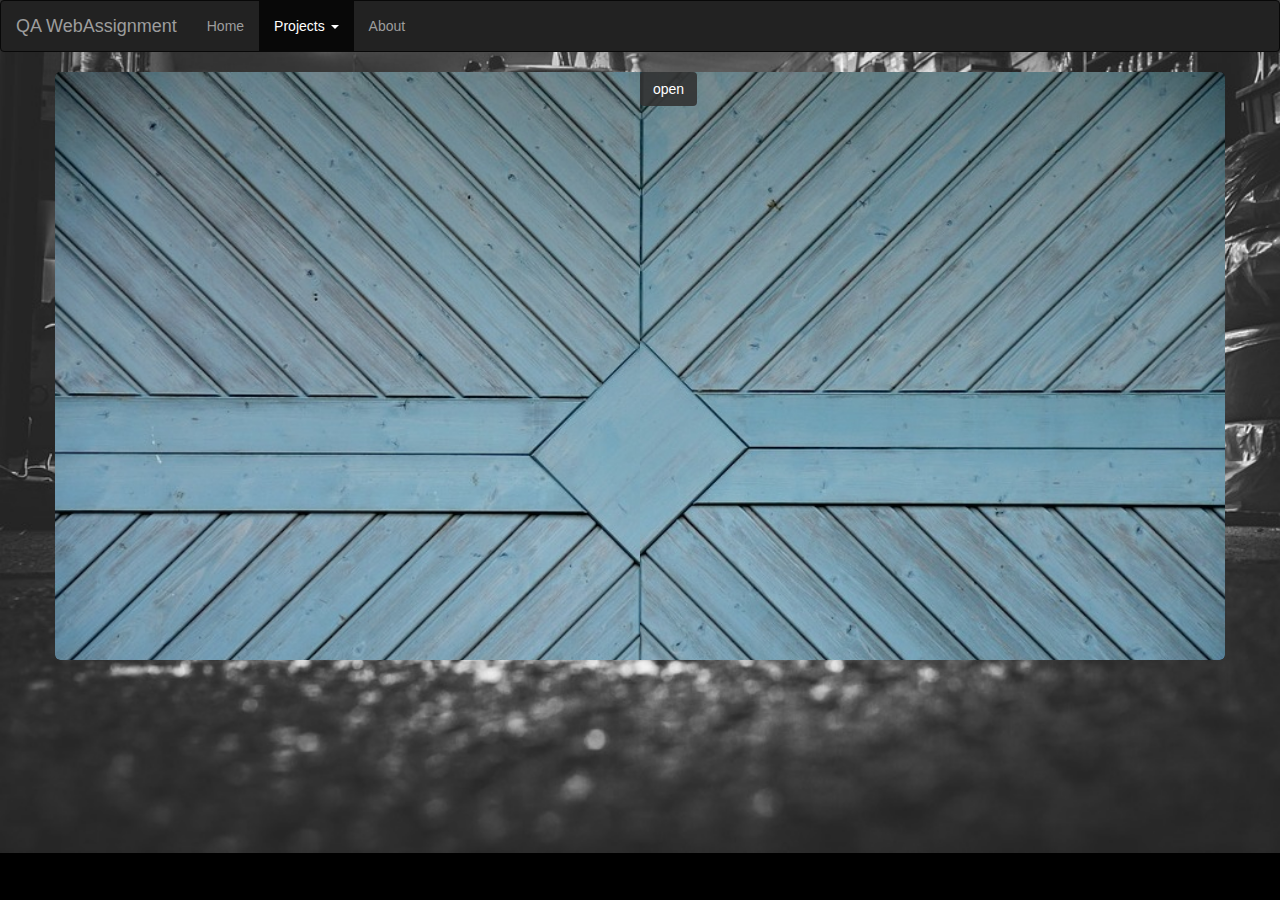
==== garage-ui.html @ f6736c23 "Initial Commit: completed UI and Started Console" ====
<!DOCTYPE html>
<html>

<head>
    <meta charset="utf-8">
    <meta name="viewport" content="width=device-width, initial-scale=1">
    <link rel="stylesheet" href="https://maxcdn.bootstrapcdn.com/bootstrap/3.3.7/css/bootstrap.min.css">
    <script src="https://ajax.googleapis.com/ajax/libs/jquery/3.2.1/jquery.min.js"></script>
    <script src="https://maxcdn.bootstrapcdn.com/bootstrap/3.3.7/js/bootstrap.min.js"></script>
    <!-- custom scripts and stylesheets -->
    <link rel="stylesheet" href="styles/garage-ui.css">
    <script src="scripts/garage.js"></script>
    <title>Home</title>
</head>

<body style="background-color:black">
    <!-- Navigation Bar -->
    <nav class="navbar navbar-inverse">
        <div class="container-fluid">
            <div class="navbar-header">
                <button type="button" class="navbar-toggle" data-toggle="collapse" data-target="#mainNavbar">
                    <span class="icon-bar"></span>
                    <span class="icon-bar"></span>
                    <span class="icon-bar"></span>                        
                </button>
                <a class="navbar-brand" href="#">QA WebAssignment</a>
            </div>
            <div class="collapse navbar-collapse" id="mainNavbar">
                <ul class="nav navbar-nav">
                    <li><a href="index.html">Home</a></li>
                    <li class="dropdown active">
                        <a class="dropdown-toggle" data-toggle="dropdown">
                            Projects
                            <span class="caret"></span>
                            <ul class="dropdown-menu">
                                <li><a href="#">Garage UI</a></li>
                    <li><a href="#">Garage CLI</a></li>
                    <li><a href="#">Rock Paper Scissors</a></li>
                </ul>
                </a>
                </li>
                <li><a href="#">About</a></li>
                </ul>
            </div>
        </div>
    </nav>

    <!-- container for main content -->
    <div class="container" id="garage-ui">
        <div id="garage-door">
            <!-- garage doors for when the garage is closed -->
            <div class="overlay door door-left blocking"></div>
            <div class="overlay door door-right blocking">
                <div class="door-knob">
                    <button type="button" class="btn" onclick="openDoors()">open</a>
                </div>
            </div>
        </div>

        <!-- content of the garage 1st row -->
        <div class="row">
            <div class="col-xs-3 tbl">
                <h3> Pending </h3>
                <table class="table borderless">
                    <thead>
                        <tr>
                            <th>Plate</th>
                            <th>Make</th>
                        </tr>
                    </thead>
                    <tbody id="pendingVehicles">
                        <!-- the automatic cars go here -->
                    </tbody>
                </table>
            </div>

            <div class="col-xs-1"></div>

            <div class="col-xs-8 tbl">
                <h3> Vehicles In The Garage </h3>
                <table class="table borderless header-fixed">
                    <thead>
                        <tr>
                            <th>Plate</th>
                            <th>Make</th>
                            <th>Parts</th>
                            <th>Damage</th>
                            <th>Price</th>
                            <th>Actions</th>
                        </tr>
                    </thead>
                    <tbody id="garageVehicles">
                        <!-- the automatic cars go here -->
                    </tbody>
                </table>
            </div>
            <!--div class="col-xs-1"></div-->
        </div>

        <!-- container for main content -->
        <div class="row" id="row2">
            <div class="text-left col-xs-4">
                <button type="button" class="btn" onclick="checkInCar()">Check In Vehicle</button>
            </div>
            <div class="text-right col-xs-8">
                <button type="button" class="btn" data-toggle="modal" data-target="#addVehicleModal">Add Vehicle</button>
                <button type="button" class="btn" data-toggle="modal" data-target="#consoleModal">Show Admin Console</button>
            </div>
        </div>
    </div>


            <!-- Modal -->
            <div id="addVehicleModal" class="modal fade" role="dialog">
                <div class="modal-dialog">

                    <!-- Modal content-->
                    <div class="modal-content">
                        <div class="modal-header">
                            <button type="button" class="close" data-dismiss="modal">&times;</button>
                            <h4 class="modal-title">Add New Vehicle</h4>
                        </div>
                        <div class="modal-body">
                            <div class="modal-content">
                                <row>
                                    <form>
                                        <row>
                                            <div class="form-group col-xs-6">
                                                <label for="licenseplate">License Plate:</label>
                                                <input type="text" class="form-control" id="licenceplate">
                                            </div>
                                            <div class="form-group col-xs-6">
                                                <label for="make">Make</label>
                                                <input type="text" class="form-control" id="make">
                                            </div>
                                        </row>
                                        <row>
                                            <div class="form-group col-xs-6">
                                                <label for="owner">Owner</label>
                                                <input type="text" class="form-control" id="owner">
                                            </div>
                                            <div class="form-group col-xs-6">
                                                <label for="value">Value</label>
                                                <input type="text" class="form-control" id="value">
                                            </div>
                                        </row>
                                    </form>
                                </row>
                            </div>
                        </div>
                        <div class="modal-footer">
                            <button type="button" class="btn btn-default" data-dismiss="modal">Cancel</button>
                            <button type="button" class="btn btn-default" data-dismiss="modal" onclick="addVehicle()">Submit</button>
                        </div>
                    </div>

                </div>
            </div>

            <!-- Modal -->
            <div id="consoleModal" class="modal fade" data-backdrop="static" role="dialog">
                <div class="modal-dialog modal-lg">

                    <!-- Modal content-->
                    <div class="modal-content">
                        <div class="modal-header">
                            <button type="button" class="close" data-dismiss="modal">&times;</button>
                            <h4 class="modal-title">Admin Console</h4>
                        </div>
                        <div class="modal-body">
                            <div class="modal-content">
                                <div class="row" id="consoleRow">
                                    <textarea class="form-control" rows="15" id="consoleout" readonly></textarea>
                                    <input type="text" class="form-control" id="terminal" required>
                                </div>
                            </div>
                        </div>
                        <div class="modal-footer">
                            <button type="button" class="btn btn-default" data-dismiss="modal">Cancel</button>
                        </div>
                    </div>

                </div>
            </div>
</body>

</html>
---- styles/garage-ui.css ----
/*tbody {
    height: 10px !important;
    width: 100%;
    overflow-y: auto !important;
}*/
body{
    background-image: url("../img/garage-bg.jpg");
    background-repeat: no-repeat;
    background-size: cover;
}
table{
    
    position:relative;
    /*table-layout: fixed !important;*/
}
td, th{
    width:150px !important;
}
thead th:last-child {
    width: 166px; /* 140px + 16px scrollbar width */
}
thead, tbody{
    display: block;
}
tbody {
    height: 400px;       /* Just for the demo          */
    overflow-y: auto;    /* Trigger vertical scroll    */
    overflow-x: hidden;  /* Hide the horizontal scroll */
}
.row{
    z-index: 2 !important;
    padding:10px;
    padding-left: 30px;
    padding-right:30px;
}
/*#row2{
    /*border-top-style: solid;
    border-top-color: lightgray;
}*/
.borderless td{
    border:none !important;
}
.progress{
    background-color: transparent;
    border-color: #494949;
    border-style: solid;
    border-width: 2px;
    border-radius: 5px;
    padding: 0px;
}
.damagelevel{
    background-color: rgba(0,0,90,0.8);
    transition: width 2s;
}

.table-btn{
    display: inline-block;
    width:100%;
    
}

.modal-content{
    color: white;
    background-color: #444;
}

.modal-header, .modal-footer{
    background-color: #222;
}

.modal-dialog {
    border-radius: 10px !important;
    overflow: hidden;
}

textarea{
    resize: none;
    border-bottom-left-radius: 0px !important;
    border-bottom-right-radius: 0px !important;
    background-color: #222 !important;
    border-bottom-style: none !important;
}

#terminal{
    border-top-left-radius: 0px !important;
    border-top-right-radius: 0px !important;
    background-color: #222;
    border-top-style: none;
}

textarea:focus, #terminal:focus {
  outline: none !important;
  -webkit-appearance:none !important;
  box-shadow: none !important;
}

.modal-body{
    height: auto;
    overflow: auto;
}

#garage-ui{
    background-color: rgba(0,0,0,0.5);
    border-radius: 5px;
    padding:0px;
    position: relative;
    color: white;
    overflow: hidden;
}
#garage-ui button{
    color: white;
    background-color: rgba(50,50,50,0.9)
}

.door{
    display:block;
    height:100%;
    width:50%;
    position:absolute;
    background-color: rgba(120,0,90,1);
    z-index: 5 !important;
    transition: width 2s;
}
.door-left{
    background-image: url("../img/garage-door-left.jpg");
    background-repeat: no-repeat;
    background-size: cover;
    border-top-left-radius: 5px;
    border-bottom-left-radius: 5px;
    top:0px;
    left:0px;
}
.door-right{
    background-image: url("../img/garage-door-right.jpg");
    background-repeat: no-repeat;
    background-size: cover;
    border-top-right-radius: 5px;
    border-bottom-right-radius: 5px;
    top:0px;
    right:0px;
}
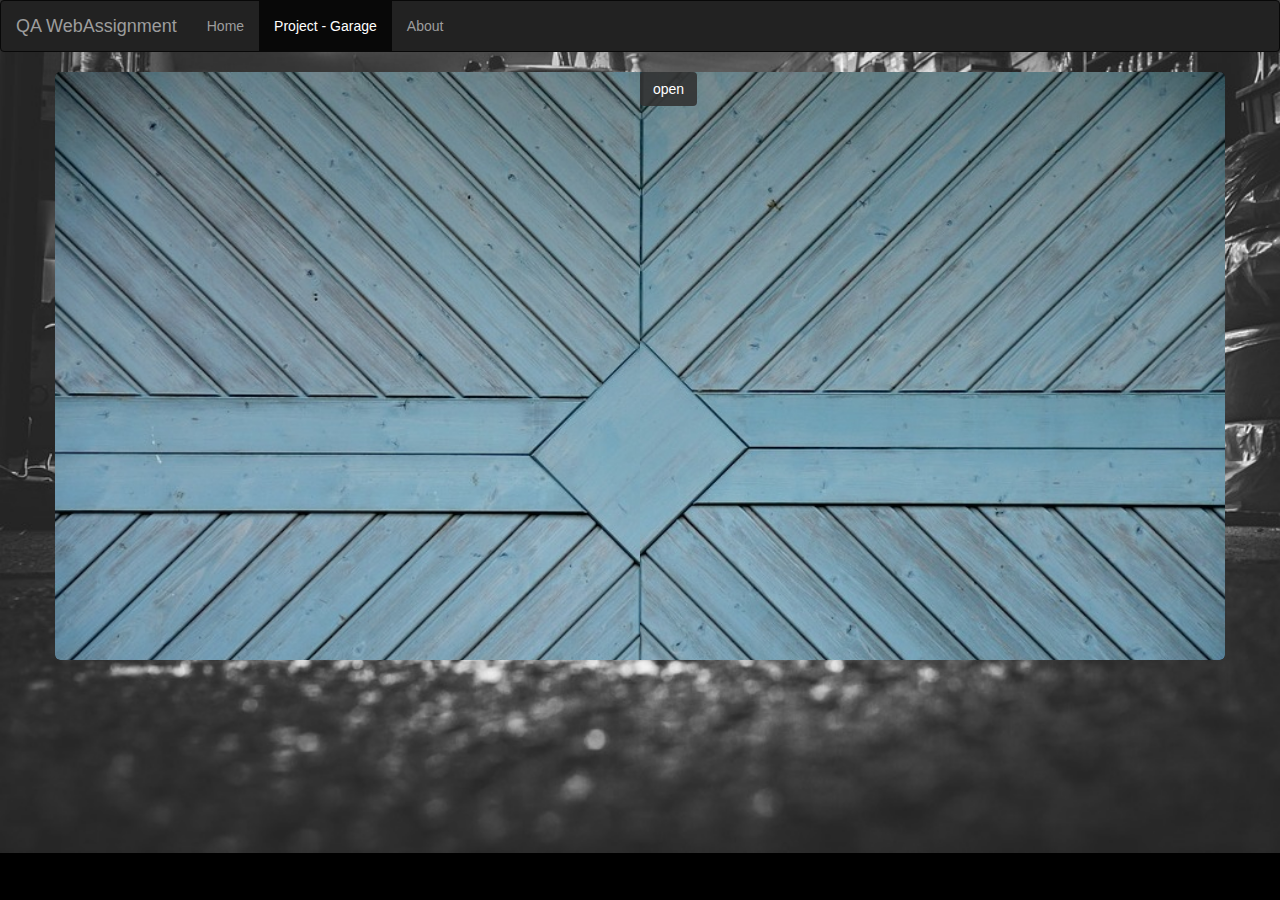
==== commit 45d4b69d: "added about page" ====
--- a/garage-ui.html
+++ b/garage-ui.html
@@ -10,7 +10,7 @@
     <!-- custom scripts and stylesheets -->
     <link rel="stylesheet" href="styles/garage-ui.css">
     <script src="scripts/garage.js"></script>
-    <title>Home</title>
+    <title>Garage</title>
 </head>
 
 <body style="background-color:black">
@@ -28,18 +28,8 @@
             <div class="collapse navbar-collapse" id="mainNavbar">
                 <ul class="nav navbar-nav">
                     <li><a href="index.html">Home</a></li>
-                    <li class="dropdown active">
-                        <a class="dropdown-toggle" data-toggle="dropdown">
-                            Projects
-                            <span class="caret"></span>
-                            <ul class="dropdown-menu">
-                                <li><a href="#">Garage UI</a></li>
-                    <li><a href="#">Garage CLI</a></li>
-                    <li><a href="#">Rock Paper Scissors</a></li>
-                </ul>
-                </a>
-                </li>
-                <li><a href="#">About</a></li>
+                    <li class="active"><a href="#">Project - Garage</a></li>
+                    <li><a href="about.html">About</a></li>
                 </ul>
             </div>
         </div>
@@ -101,87 +91,87 @@
         <div class="row" id="row2">
             <div class="text-left col-xs-4">
                 <button type="button" class="btn" onclick="checkInCar()">Check In Vehicle</button>
-            </div>
-            <div class="text-right col-xs-8">
-                <button type="button" class="btn" data-toggle="modal" data-target="#addVehicleModal">Add Vehicle</button>
-                <button type="button" class="btn" data-toggle="modal" data-target="#consoleModal">Show Admin Console</button>
+                </div>
+                <div class="text-right col-xs-8">
+                    <button type="button" class="btn" data-toggle="modal" data-target="#addVehicleModal">Add Vehicle</button>
+                    <button type="button" class="btn" data-toggle="modal" data-target="#consoleModal">Show Admin Console</button>
+                </div>
             </div>
         </div>
-    </div>
 
 
-            <!-- Modal -->
-            <div id="addVehicleModal" class="modal fade" role="dialog">
-                <div class="modal-dialog">
+        <!-- Modal -->
+        <div id="addVehicleModal" class="modal fade" role="dialog">
+            <div class="modal-dialog">
 
-                    <!-- Modal content-->
-                    <div class="modal-content">
-                        <div class="modal-header">
-                            <button type="button" class="close" data-dismiss="modal">&times;</button>
-                            <h4 class="modal-title">Add New Vehicle</h4>
+                <!-- Modal content-->
+                <div class="modal-content">
+                    <div class="modal-header">
+                        <button type="button" class="close" data-dismiss="modal">&times;</button>
+                        <h4 class="modal-title">Add New Vehicle</h4>
+                    </div>
+                    <div class="modal-body">
+                        <div class="modal-content">
+                            <row>
+                                <form>
+                                    <row>
+                                        <div class="form-group col-xs-6">
+                                            <label for="licenseplate">License Plate:</label>
+                                            <input type="text" class="form-control" id="licenceplate">
+                                        </div>
+                                        <div class="form-group col-xs-6">
+                                            <label for="make">Make</label>
+                                            <input type="text" class="form-control" id="make">
+                                        </div>
+                                    </row>
+                                    <row>
+                                        <div class="form-group col-xs-6">
+                                            <label for="owner">Owner</label>
+                                            <input type="text" class="form-control" id="owner">
+                                        </div>
+                                        <div class="form-group col-xs-6">
+                                            <label for="value">Value</label>
+                                            <input type="text" class="form-control" id="value">
+                                        </div>
+                                    </row>
+                                </form>
+                            </row>
                         </div>
-                        <div class="modal-body">
-                            <div class="modal-content">
-                                <row>
-                                    <form>
-                                        <row>
-                                            <div class="form-group col-xs-6">
-                                                <label for="licenseplate">License Plate:</label>
-                                                <input type="text" class="form-control" id="licenceplate">
-                                            </div>
-                                            <div class="form-group col-xs-6">
-                                                <label for="make">Make</label>
-                                                <input type="text" class="form-control" id="make">
-                                            </div>
-                                        </row>
-                                        <row>
-                                            <div class="form-group col-xs-6">
-                                                <label for="owner">Owner</label>
-                                                <input type="text" class="form-control" id="owner">
-                                            </div>
-                                            <div class="form-group col-xs-6">
-                                                <label for="value">Value</label>
-                                                <input type="text" class="form-control" id="value">
-                                            </div>
-                                        </row>
-                                    </form>
-                                </row>
+                    </div>
+                    <div class="modal-footer">
+                        <button type="button" class="btn btn-default" data-dismiss="modal">Cancel</button>
+                        <button type="button" class="btn btn-default" data-dismiss="modal" onclick="addVehicle()">Submit</button>
+                    </div>
+                </div>
+
+            </div>
+        </div>
+
+        <!-- Modal -->
+        <div id="consoleModal" class="modal fade" data-backdrop="static" role="dialog">
+            <div class="modal-dialog modal-lg">
+
+                <!-- Modal content-->
+                <div class="modal-content">
+                    <div class="modal-header">
+                        <button type="button" class="close" data-dismiss="modal">&times;</button>
+                        <h4 class="modal-title">Admin Console</h4>
+                    </div>
+                    <div class="modal-body">
+                        <div class="modal-content">
+                            <div class="row" id="consoleRow">
+                                <textarea class="form-control" rows="15" id="consoleout" readonly></textarea>
+                                <input type="text" class="form-control" id="terminal" required>
                             </div>
                         </div>
-                        <div class="modal-footer">
-                            <button type="button" class="btn btn-default" data-dismiss="modal">Cancel</button>
-                            <button type="button" class="btn btn-default" data-dismiss="modal" onclick="addVehicle()">Submit</button>
-                        </div>
                     </div>
+                    <div class="modal-footer">
+                        <button type="button" class="btn btn-default" data-dismiss="modal">Cancel</button>
+                    </div>
+                </div>
 
-                </div>
             </div>
-
-            <!-- Modal -->
-            <div id="consoleModal" class="modal fade" data-backdrop="static" role="dialog">
-                <div class="modal-dialog modal-lg">
-
-                    <!-- Modal content-->
-                    <div class="modal-content">
-                        <div class="modal-header">
-                            <button type="button" class="close" data-dismiss="modal">&times;</button>
-                            <h4 class="modal-title">Admin Console</h4>
-                        </div>
-                        <div class="modal-body">
-                            <div class="modal-content">
-                                <div class="row" id="consoleRow">
-                                    <textarea class="form-control" rows="15" id="consoleout" readonly></textarea>
-                                    <input type="text" class="form-control" id="terminal" required>
-                                </div>
-                            </div>
-                        </div>
-                        <div class="modal-footer">
-                            <button type="button" class="btn btn-default" data-dismiss="modal">Cancel</button>
-                        </div>
-                    </div>
-
-                </div>
-            </div>
+        </div>
 </body>
 
 </html>--- a/styles/garage-ui.css
+++ b/styles/garage-ui.css
@@ -139,3 +139,9 @@
     top:0px;
     right:0px;
 }
+
+/**************************************************************************************/
+.translucent{
+    background-color: rgba(0,0,0,0.5);
+    color: white;
+}
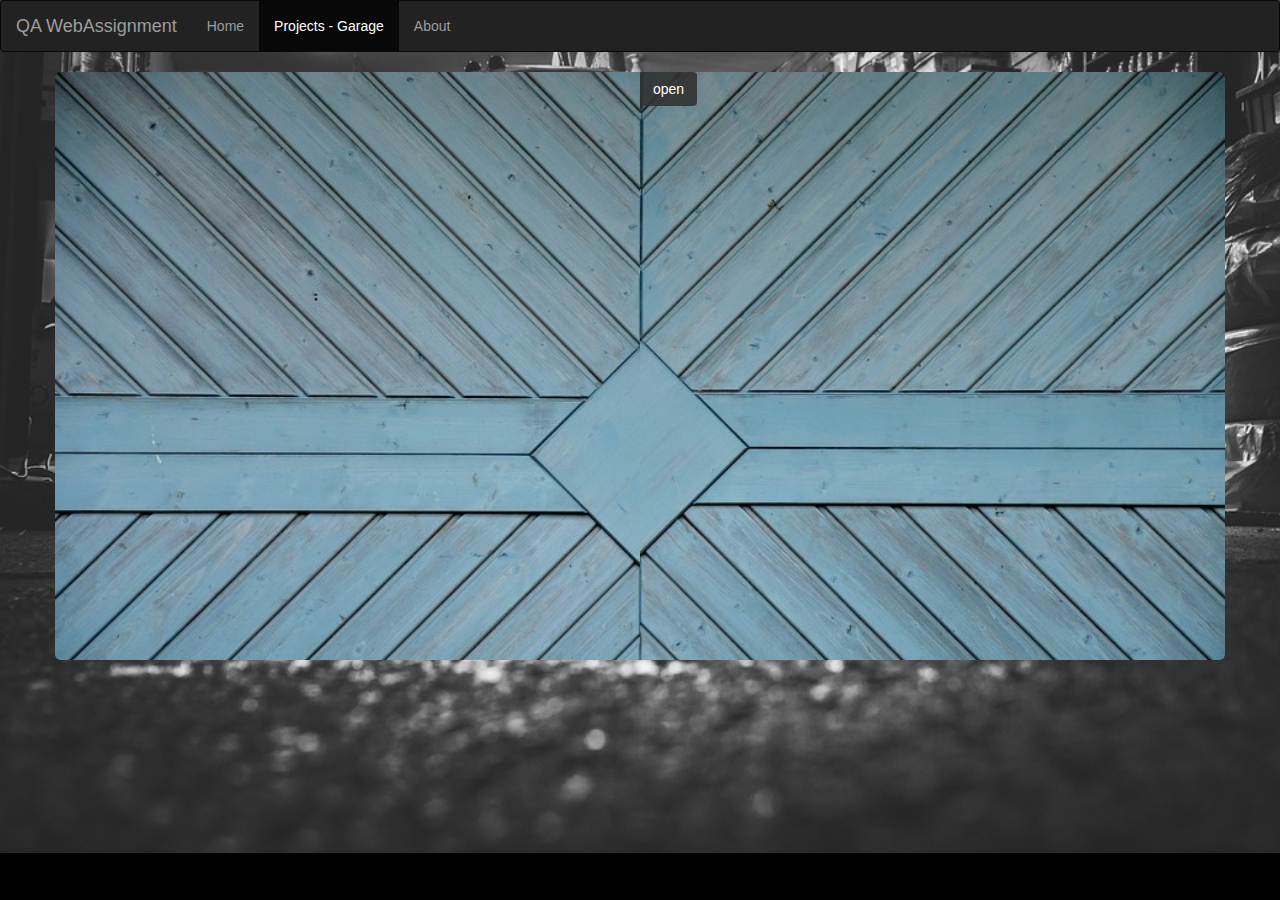
==== commit d338fd8f: "added about page" ====
--- a/garage-ui.html
+++ b/garage-ui.html
@@ -28,7 +28,7 @@
             <div class="collapse navbar-collapse" id="mainNavbar">
                 <ul class="nav navbar-nav">
                     <li><a href="index.html">Home</a></li>
-                    <li class="active"><a href="#">Project - Garage</a></li>
+                    <li class="active"><a href="#">Projects - Garage</a></li>
                     <li><a href="about.html">About</a></li>
                 </ul>
             </div>
